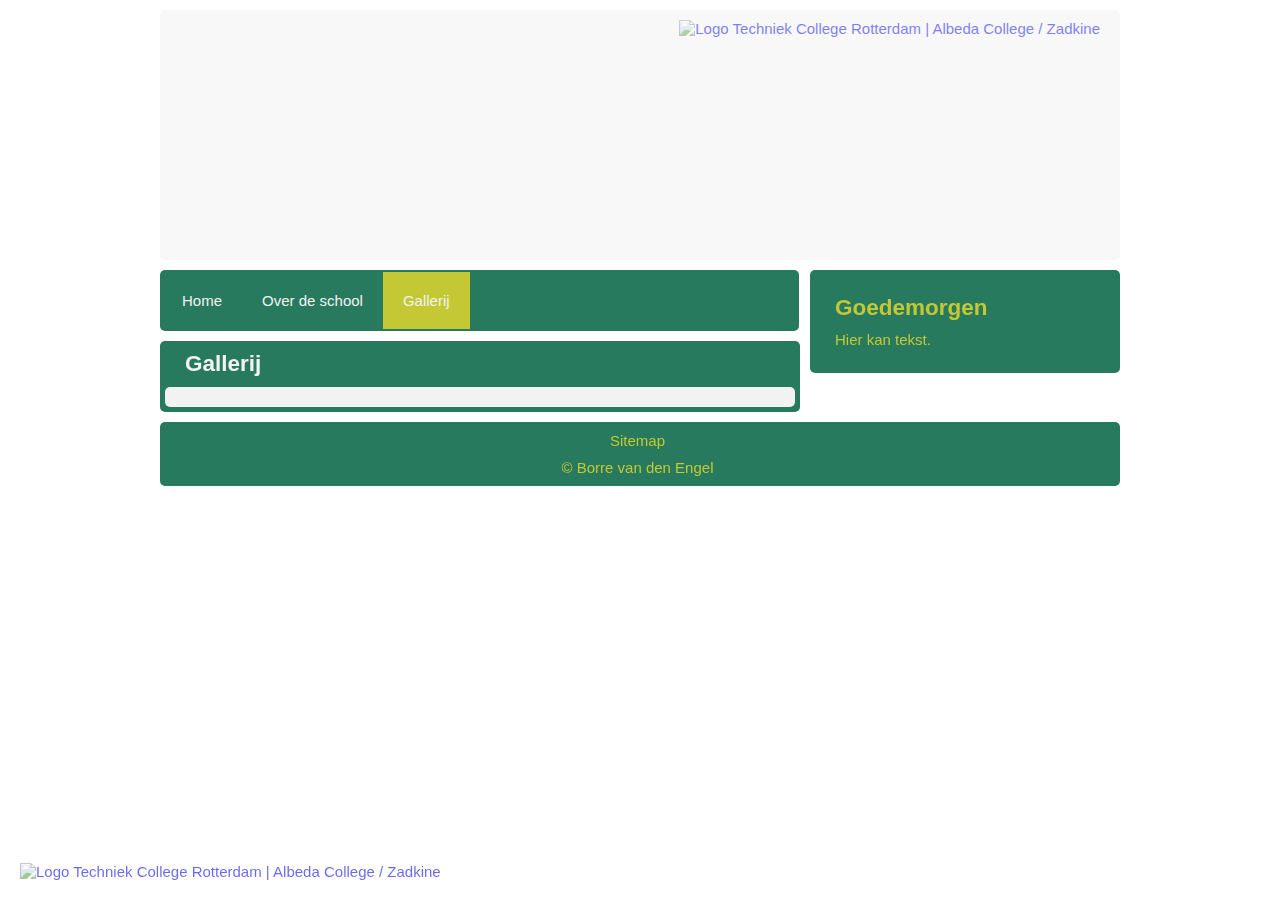
==== gallerij.html @ bd414ec2 "Add files via upload" ====
<!DOCTYPE html>
<html lang="nl">
  <head>
    <meta charset="UTF-8">
    <title>Gallerij :: Website Ouderavond</title>
    <link rel="stylesheet" type="text/css" href="style.css">
	 <link rel="stylesheet" type="text/css" href="gallerij.css">
    <!--[if lt IE 9]>
    <script>
      document.createElement("article");
      document.createElement("aside");
      document.createElement("footer");
      document.createElement("header");
      document.createElement("main");
      document.createElement("nav");
      document.createElement("section");
    </script>
    <![endif]-->
  </head>
  <body>
  <a href="https://techniekcollegerotterdam.nl">
  <img src="https://www.techniekcollegerotterdam.nl/sites/default/files/logo-techniek-college.svg" alt="Logo Techniek College Rotterdam | Albeda College / Zadkine" class="logo2">
   </a>
   <header class="banner">
	<div class="banneroverlay">
    <a href="index.html">
	<img src="https://www.techniekcollegerotterdam.nl/sites/default/files/logo-techniek-college.svg" alt="Logo Techniek College Rotterdam | Albeda College / Zadkine" class="logo1">
	  </a>
	  </div>
    </header>
 <nav>
    <ul>
    <li ><a href="index.html">Home</a></li>
    <li><a href="ods.html">Over de school</a>
      <ul class="dropdown">
        <li><a href="ods_natschool.html">Natschool</a></li>
        <li><a href="ods_eduarte.html">Eduarte</a></li>
        <li><a href="ods_opleidingswijzer.html">Opleidingswijzer</a></li>
		<li><a href="ods_slb.html">SLB</a></li>
      </ul>
    </li>
    <li id="active"><a href="gallerij.html">Gallerij</a></li>
  </ul>
    </nav>
   

    <main>
	
      <section>
        <h2>Gallerij</h2>
        <article>
          
        </article>

       
      </section>

      
    </main>

    
	<aside>
      <h2>Goedemorgen</h2>
      <p>Hier kan tekst.</p>
    </aside>
    <footer>
     <p>Sitemap</p> <p>&copy; Borre van den Engel</p> 
    </footer>

  </body>
</html>
---- style.css ----
@charset "UTF-8";

article, aside, footer, header, main, nav, section {
  display: block;
}

h1, h2, h3, ul, li,  p {
  padding: 5px 10px 5px 5px;
  margin: 0;
}
html, body,  
article, aside, footer, header, main, nav, section {
  padding: 0;
  margin: 0;
}
.banner .banneroverlay h1, .banner .banneroverlay p {
	color: #f0f0f0;
	opacity: 1;
	
}
.banner {
  background-image: url("banner.jpg");
  background-size: cover;
  background-position: center;
height: 250px;
  margin-top:10px;
   border: 0px;
  border-radius: 5px;
}
.banneroverlay {
  background: #f0f0f0;
  opacity: 0.6;
  color: #f0f0f0;
  padding: 10px 20px;
  margin-top:10px;
  height: 230px;
   border: 0px;
  border-radius: 5px;
}
.logo1 {
	float:right;
}
.logo2 {
	position: fixed;
	bottom: 20px;
	left: 20px;
	opacity: 0.7;
}
body {
  width: 960px;
  margin-left: auto;
  margin-right: auto; 
  background: url("background_white.png");
  opacity: 0.85;
  background-size: cover;
  background-attachment: fixed;
  background-position: center;
  font-family: Helvetica, Arial, sans-serif;
  font-size: 15px;
  
}

/* Navigatie */
nav {
  background-color: #006241;
  padding: 2px;
  margin-top: 10px;
   border: 0px;
  border-radius: 5px;
  width: 635px;
  float:left;
  
}
ul {
 
    list-style: none;
    margin: 0;
    padding-left: 0;
	padding-top: 0;
}

ul li {
    color: #f0f0f0;
  background: #006241;
    display: block;
    float: left;
    padding: 20px;
    position: relative;
    text-decoration: none;
  transition-duration: 0.5s;
}
  
ul li a {
  color: #f0f0f0;
  text-decoration:none;
}

ul li:hover, #active {
    background: #babf10;
    cursor: pointer;
}

ul li ul {
    visibility: hidden;
  opacity: 0;
  min-width: 5rem;
  width:100%;
    position: absolute;
  transition: all 0.5s ease;
  margin-top: 20px;
    left: 0;
  display: none;
}

ul li:hover > ul,
ul li:focus-within > ul, 
ul li ul:hover {
  visibility: visible;
  opacity: 1;
  display: block;
}

ul li ul li {
    clear: both;
  width: 100%;
}

/* Website */
section {
  background-color: #006241;
  margin-top: 10px;
  padding: 5px;
  border: 0px;
  border-radius: 5px;
  
}
section h2 {
	padding:5px 9px 5px 20px;
	color: #f0f0f0;
}

article {
  background-color: #f0f0f0;
  margin-top: 5px;
  padding: 10px 15px;
  border: 0px;
  border-radius: 5px;
  color: #006241;
}

main {
  width: 640px;
  float: left;
  margin-bottom: 10px;
}

aside {
  background-color: #006241;
  width: 270px;
  float: right;
  padding: 20px;
  margin-top: -61px;
  color: #babf10; 
  border: 0px;
  border-radius: 5px;

}
.sideimage {
	width:100%;
}

footer {
  clear: both;
  background-color: #006241;
  color: #babf10;
  padding: 5px 20px;
  border: 0px;
  border-radius: 5px;
  margin-bottom:10px;
  text-align: center;
}
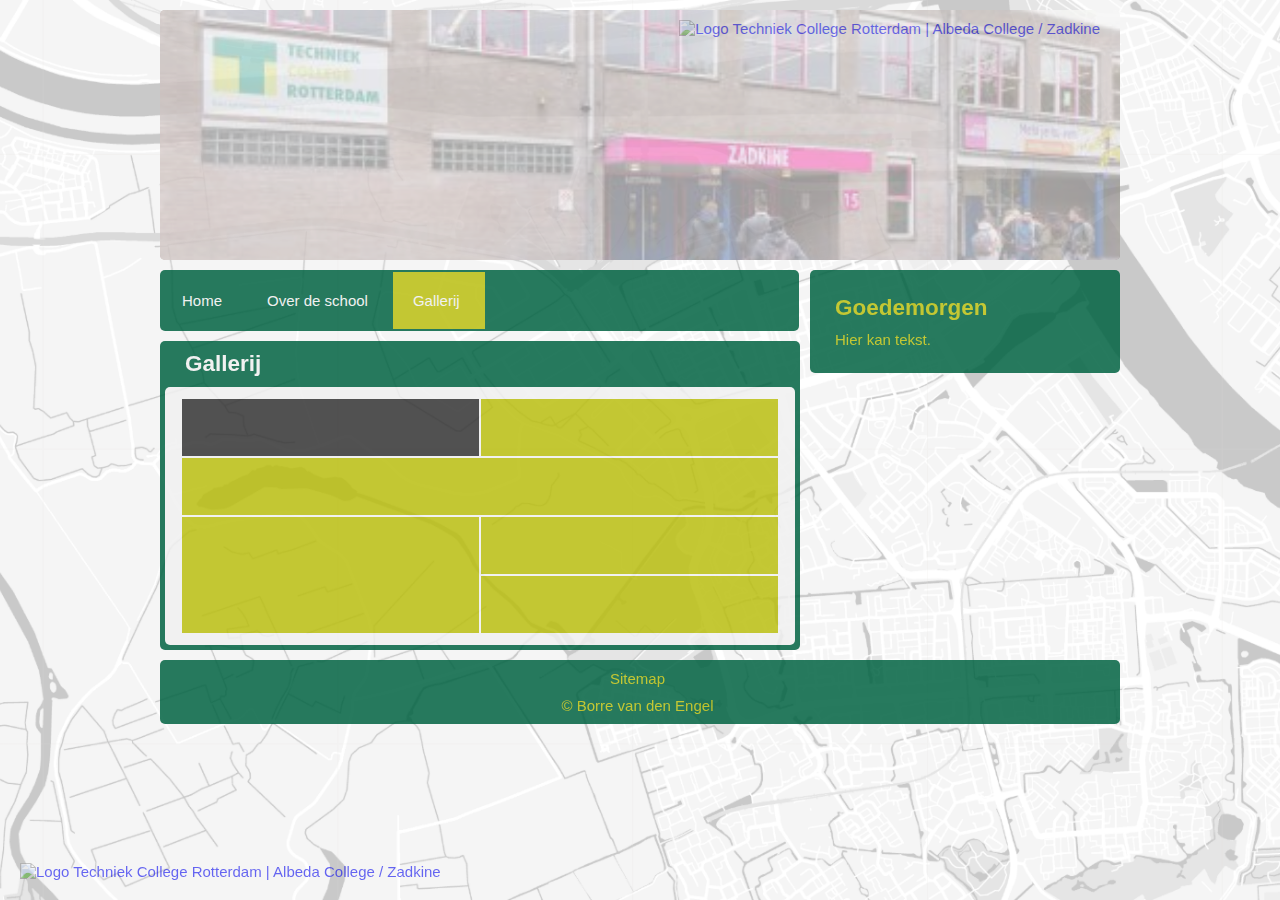
==== commit ce7b2515: "Add files via upload" ====
--- a/gallerij.html
+++ b/gallerij.html
@@ -49,7 +49,26 @@
       <section>
         <h2>Gallerij</h2>
         <article>
-          
+          <table>
+			<tr>
+			
+			<td style="background:#333;">&nbsp;</td>
+			<td>&nbsp;</td>
+			</tr>
+			<tr>
+			<td colspan="2" >&nbsp;</td>
+			</tr>
+			<tr>
+			<td rowspan="2">&nbsp;</td>
+		<td>&nbsp;</td>
+		
+			</tr>
+			<tr>
+			<td>&nbsp;</td>
+			</tr>
+			
+		  </table>
+		  
         </article>
 
        
--- a/style.css
+++ b/style.css
@@ -59,7 +59,45 @@
   font-size: 15px;
   
 }
-
+/* Side nav */
+
+
+aside ul {
+	background-color: #006241;
+  padding: 2px;
+  width: 250px;
+  margin-top: 10px;
+	list-style: none;
+    margin: 0;
+    padding-left: 0;
+	padding-top: 0;
+}
+aside ul li {
+	    color: #f0f0f0;
+  background: #babf10;
+
+    display: block;
+    float: left;
+   width: 250px;
+    position: relative;
+    text-decoration: none;
+  transition-duration: 0.5s;
+}
+aside ul li a {
+	text-decoration: none;
+	color: #006241;
+	padding:20px;
+	display:block;
+	
+}
+aside ul li a:active, aside ul li a:visited {
+	text-decoration: none;
+}
+aside ul li a:hover {
+	color: #babf10;
+	background: #006241;
+	
+}
 /* Navigatie */
 nav {
   background-color: #006241;
@@ -71,7 +109,7 @@
   float:left;
   
 }
-ul {
+nav ul {
  
     list-style: none;
     margin: 0;
@@ -79,50 +117,77 @@
 	padding-top: 0;
 }
 
-ul li {
+nav ul li {
     color: #f0f0f0;
   background: #006241;
     display: block;
     float: left;
-    padding: 20px;
+   
     position: relative;
     text-decoration: none;
   transition-duration: 0.5s;
 }
   
-ul li a {
+nav ul li a {
   color: #f0f0f0;
+  display:block;
+  padding:15px;
   text-decoration:none;
 }
 
-ul li:hover, #active {
+nav ul li:hover, #active {
     background: #babf10;
     cursor: pointer;
 }
 
-ul li ul {
+nav ul li ul {
     visibility: hidden;
   opacity: 0;
   min-width: 5rem;
   width:100%;
     position: absolute;
   transition: all 0.5s ease;
-  margin-top: 20px;
+ margin-top:5px;
     left: 0;
   display: none;
 }
 
-ul li:hover > ul,
-ul li:focus-within > ul, 
-ul li ul:hover {
+
+nav ul li:hover > ul,
+nav ul li:focus-within > ul, 
+nav ul li ul:hover {
   visibility: visible;
   opacity: 1;
   display: block;
 }
 
-ul li ul li {
+nav ul li ul li {
     clear: both;
   width: 100%;
+}
+/* Tabel */
+table {
+	width:600px;
+}
+td {
+	background: #babf10;
+	padding:20px;
+	width:266px;
+	text-align: center;
+	  transition: all 0.5s ease;
+
+}
+th {
+	background: #006241;
+	width:60px;
+	padding:20px;
+	color: #babf10;
+	empty-cells:hide;
+	
+}
+td:hover {
+	background: #006241;
+	color: #f0f0f0;
 }
 
 /* Website */
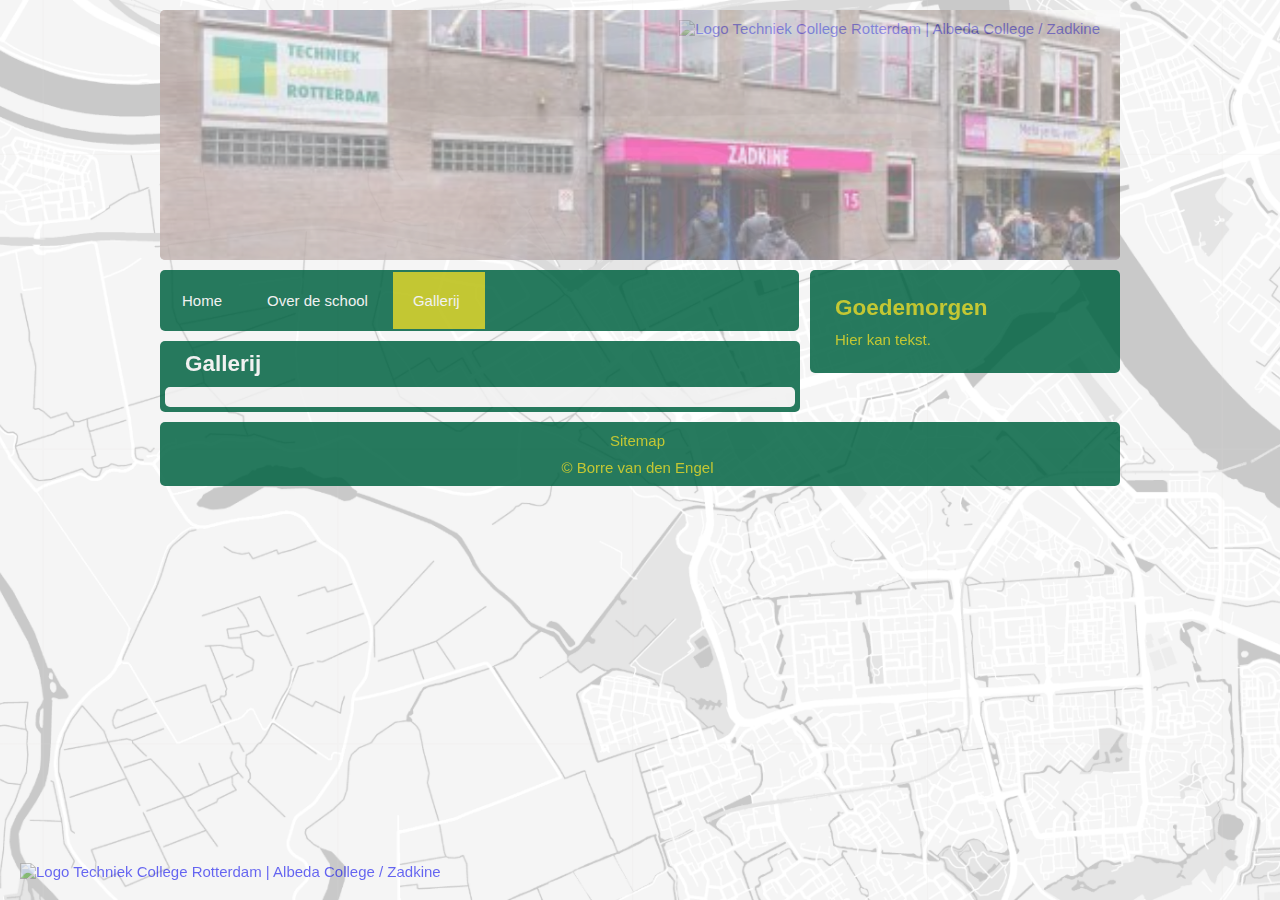
==== commit b28d87ca: "Add files via upload" ====
--- a/gallerij.html
+++ b/gallerij.html
@@ -49,25 +49,7 @@
       <section>
         <h2>Gallerij</h2>
         <article>
-          <table>
-			<tr>
-			
-			<td style="background:#333;">&nbsp;</td>
-			<td>&nbsp;</td>
-			</tr>
-			<tr>
-			<td colspan="2" >&nbsp;</td>
-			</tr>
-			<tr>
-			<td rowspan="2">&nbsp;</td>
-		<td>&nbsp;</td>
-		
-			</tr>
-			<tr>
-			<td>&nbsp;</td>
-			</tr>
-			
-		  </table>
+      
 		  
         </article>
 
--- a/style.css
+++ b/style.css
@@ -29,7 +29,7 @@
 }
 .banneroverlay {
   background: #f0f0f0;
-  opacity: 0.6;
+  opacity: 0.4;
   color: #f0f0f0;
   padding: 10px 20px;
   margin-top:10px;
@@ -39,6 +39,7 @@
 }
 .logo1 {
 	float:right;
+	
 }
 .logo2 {
 	position: fixed;
@@ -49,9 +50,9 @@
 body {
   width: 960px;
   margin-left: auto;
-  margin-right: auto; 
+  margin-right: auto;  
+  opacity: 0.85;
   background: url("background_white.png");
-  opacity: 0.85;
   background-size: cover;
   background-attachment: fixed;
   background-position: center;
@@ -185,12 +186,46 @@
 	empty-cells:hide;
 	
 }
+
 td:hover {
 	background: #006241;
 	color: #f0f0f0;
 }
-
+/* Formuliertje */
+form#beoordeling {
+	width:600px;
+}
+
+form#beoordeling input {
+	width: 560px;
+	padding: 20px;
+}
+form#beoordeling textarea {
+	width: 590px;
+	padding: 5px;
+}
+
+form#beoordeling p {
+	margin-top:10px;
+}
+form#beoordeling button {
+	padding: 20px;
+	background: #006241;
+	color: #babf10;
+	border: 1px;
+	border-radius:3px;
+	margin-top:10px;
+}
+form#beoordeling button:hover {
+	background: #babf10;
+	color: #006241;
+}
 /* Website */
+
+def {
+	text-decoration: underline;
+}
+
 section {
   background-color: #006241;
   margin-top: 10px;
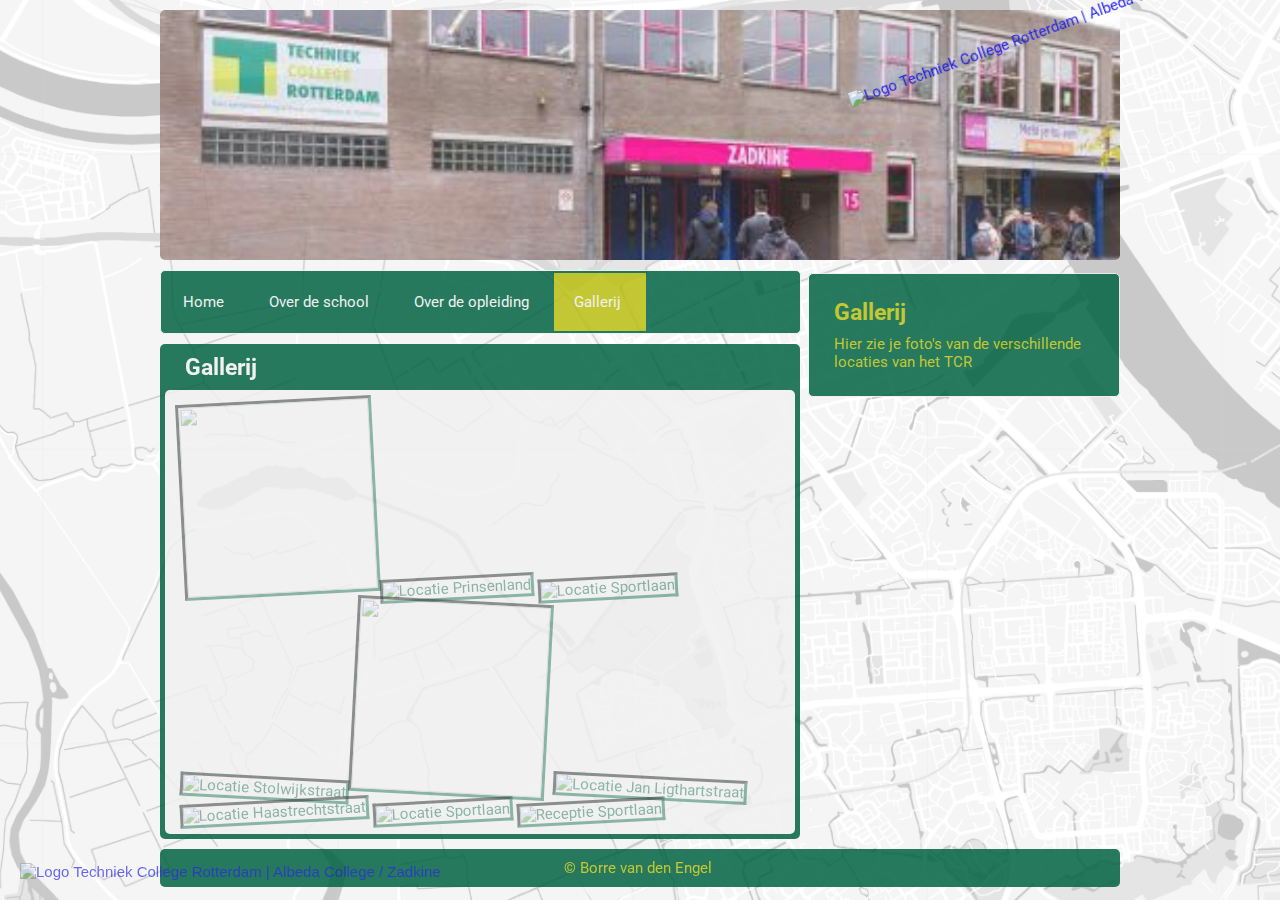
==== commit 6c7939da: "Add files via upload" ====
--- a/gallerij.html
+++ b/gallerij.html
@@ -4,8 +4,10 @@
     <meta charset="UTF-8">
     <title>Gallerij :: Website Ouderavond</title>
     <link rel="stylesheet" type="text/css" href="style.css">
-	 <link rel="stylesheet" type="text/css" href="gallerij.css">
-    <!--[if lt IE 9]>
+	 
+	<link rel="stylesheet" href="https://use.fontawesome.com/releases/v5.3.1/css/all.css" integrity="sha384-mzrmE5qonljUremFsqc01SB46JvROS7bZs3IO2EmfFsd15uHvIt+Y8vEf7N7fWAU" crossorigin="anonymous">
+
+<!--[if lt IE 9]>
     <script>
       document.createElement("article");
       document.createElement("aside");
@@ -21,38 +23,47 @@
   <a href="https://techniekcollegerotterdam.nl">
   <img src="https://www.techniekcollegerotterdam.nl/sites/default/files/logo-techniek-college.svg" alt="Logo Techniek College Rotterdam | Albeda College / Zadkine" class="logo2">
    </a>
-   <header class="banner">
-	<div class="banneroverlay">
-    <a href="index.html">
+    <header class="banner">
+       <a href="index.html">
 	<img src="https://www.techniekcollegerotterdam.nl/sites/default/files/logo-techniek-college.svg" alt="Logo Techniek College Rotterdam | Albeda College / Zadkine" class="logo1">
 	  </a>
-	  </div>
+	
     </header>
  <nav>
     <ul>
-    <li ><a href="index.html">Home</a></li>
+    <li><a href="index.html">Home</a></li>
     <li><a href="ods.html">Over de school</a>
       <ul class="dropdown">
         <li><a href="ods_natschool.html">Natschool</a></li>
         <li><a href="ods_eduarte.html">Eduarte</a></li>
-        <li><a href="ods_opleidingswijzer.html">Opleidingswijzer</a></li>
+        <li><a href="ods_software.html">Software</a></li>
 		<li><a href="ods_slb.html">SLB</a></li>
+		
       </ul>
     </li>
-    <li id="active"><a href="gallerij.html">Gallerij</a></li>
+	<li><a href="odo.html">Over de opleiding</a>
+    <li  id="active"><a href="gallerij.html">Gallerij</a></li>
   </ul>
     </nav>
    
 
     <main>
 	
-      <section>
+      <section class="gallerij">
         <h2>Gallerij</h2>
         <article>
-      
-		  
-        </article>
-
+			<img src="https://laaglandsecourant.nl/wp-content/uploads/2018/08/techniekcollege-768x461.png"></img>
+			<img src="https://imgr.rgcdn.nl/8ca06bcb519045bd85036de343e00aaa/opener/Techniek-College-Rotterdam-Prinsenland-MEdiaTV.jpg" alt="Locatie Prinsenland"></img>
+			<img src="https://www.techniekcollegerotterdam.nl/sites/default/files/styles/location_photos/public/mediafiles/Algemeen/Locaties/Sportlaan%20029.jpg" alt="Locatie Sportlaan"></img>
+			<div class="rij2">
+			<img src="https://www.techniekcollegerotterdam.nl/sites/default/files/styles/location_photos/public/mediafiles/Algemeen/Locaties/Stolwijkstraat%20004.jpg" alt="Locatie Stolwijkstraat"></img>
+			<img src="https://www.studers.nl/image/Techniek-College-Rotterdam.jpg">
+			<img src="https://www.techniekcollegerotterdam.nl/sites/default/files/styles/location_photos/public/mediafiles/Algemeen/Locaties/Jan%20Ligthartstraat%20005_0.jpg" alt="Locatie Jan Ligthartstraat"></img>
+			</div>
+			<img src="https://www.techniekcollegerotterdam.nl/sites/default/files/styles/location_photos/public/mediafiles/Algemeen/Locaties/xHaastrechtstr,P20037,P20bw.jpg,qitok=U_RYH5uv.pagespeed.ic.mGO_Fz1xTu.webp" alt="Locatie Haastrechtstraat"></img>
+			<img src="https://www.techniekcollegerotterdam.nl/sites/default/files/styles/location_photos/public/mediafiles/Algemeen/Locaties/Sportlaan%20003.jpg" alt="Locatie Sportlaan"></img>
+			<img src="https://www.techniekcollegerotterdam.nl/sites/default/files/styles/location_photos/public/mediafiles/Algemeen/Locaties/xSportlaan,P20022.jpg,qitok=JjrR5YYP.pagespeed.ic.WqGM-oCyKG.webp" alt="Receptie Sportlaan"></img>
+		  </article>
        
       </section>
 
@@ -61,11 +72,11 @@
 
     
 	<aside>
-      <h2>Goedemorgen</h2>
-      <p>Hier kan tekst.</p>
+      <h2><i class="far fa-images"></i> Gallerij</h2>
+      <p>Hier zie je foto's van de verschillende locaties van het TCR</p>
     </aside>
     <footer>
-     <p>Sitemap</p> <p>&copy; Borre van den Engel</p> 
+   <p>&copy; Borre van den Engel</p> 
     </footer>
 
   </body>
--- a/style.css
+++ b/style.css
@@ -1,4 +1,5 @@
 @charset "UTF-8";
+@import url('https://fonts.googleapis.com/css?family=Roboto');
 
 article, aside, footer, header, main, nav, section {
   display: block;
@@ -12,6 +13,8 @@
 article, aside, footer, header, main, nav, section {
   padding: 0;
   margin: 0;
+  font-family: 'Roboto', sans-serif;
+
 }
 .banner .banneroverlay h1, .banner .banneroverlay p {
 	color: #f0f0f0;
@@ -38,8 +41,16 @@
   border-radius: 5px;
 }
 .logo1 {
-	float:right;
-	
+	top:20px;
+	right: 20px;
+	z-index: 10;
+	position: absolute;
+	transition: all 0.5s ease-in-out;
+	transform: rotate(-20deg);
+	
+}
+.logo1:hover {
+	transform: rotate(20deg);
 }
 .logo2 {
 	position: fixed;
@@ -61,7 +72,12 @@
   
 }
 /* Side nav */
-
+aside#menutje {
+	position: sticky;
+	top:10px;
+	margin-top:-61px;
+	border: 1px #f0f0f0 solid;
+}
 
 aside ul {
 	background-color: #006241;
@@ -99,15 +115,19 @@
 	background: #006241;
 	
 }
+
 /* Navigatie */
 nav {
   background-color: #006241;
   padding: 2px;
   margin-top: 10px;
-   border: 0px;
+   border: solid 1px #f0f0f0;
   border-radius: 5px;
   width: 635px;
   float:left;
+  position: sticky;
+  top:10px;
+  
   
 }
 nav ul {
@@ -151,6 +171,8 @@
  margin-top:5px;
     left: 0;
   display: none;
+  z-index: 100;
+  
 }
 
 
@@ -199,10 +221,17 @@
 form#beoordeling input {
 	width: 560px;
 	padding: 20px;
+	border: 1px solid #babf10;
+}
+form#beoordeling input:active, #beoordeling input:focus, #beoordeling textarea:active, #beoordeling textarea:focus {
+	background:#006241;
+	color: #babf10;
+	border: 1px solid #babf10;
 }
 form#beoordeling textarea {
 	width: 590px;
 	padding: 5px;
+	border: 1px solid #babf10;
 }
 
 form#beoordeling p {
@@ -220,6 +249,97 @@
 	background: #babf10;
 	color: #006241;
 }
+/* Afbeelding MySQL */
+section#mysql img {
+	width:100%; 
+}
+section#mysql #img1 {
+	width: 100%;
+	height:460px;
+	background: url("images/mysql/screenshot_5.png");
+}
+section#mysql #img1:hover {
+	
+	background: url("images/mysql/screenshot_2.png");
+	
+}
+/* Animatie */
+.boot {
+	background: url("images/animatie/boot.png");
+	height: 90px;
+	width:190px;
+	position:relative;
+	top:0px;
+	z-index:6;
+	transition: all 5.5s ease-in-out;
+
+}
+.boot:hover {
+	margin-left: 400px;
+	z-index: 6;
+}
+.water {
+	background: url("images/animatie/wave.png");
+	height: 150px;
+	width: 600px;
+	position:absolute;
+	bottom:54px;
+	animation: slide 25.0s linear infinite;
+	z-index:5;
+}
+@-webkit-keyframes slide 
+	{
+			from{background-position:bottom;}
+			to
+			{background-position:-1200px bottom;}}
+			
+.animatie {
+	margin-top:10px;
+	height:100px;
+	
+}
+/* Gallerij */
+.gallerij img{
+	width:190px;
+	z-index: 1;
+	height:190px;
+	opacity: 0.5;
+	position:relative;
+	border:3px #006241 inset;
+	transition: all 0.5s ease-in-out;
+	transform:rotate(-3deg);
+	
+}
+.gallerij img:hover {
+	z-index: 10;
+	position:relative;
+	opacity: 1.0;
+	transform: rotate(360deg);
+	border:3px #babf10 outset;
+}
+.gallerij .rij2 img{
+	width:190px;
+	z-index: 1;
+	height:190px;
+	opacity: 0.5;
+	position:relative;
+	border:3px #006241 inset;
+	transition: all 0.5s ease-in-out;
+	transform:rotate(3deg);
+	
+}
+.gallerij .rij2 img:hover {
+	z-index: 10;
+	position:relative;
+	opacity: 1.0;
+	transform: rotate(-360deg);
+	border:3px #babf10 outset;
+}
+/* Software */
+.software img {
+	width:75px;
+	height:75px;
+}
 /* Website */
 
 def {
@@ -256,15 +376,18 @@
 
 aside {
   background-color: #006241;
+  position: sticky;
   width: 270px;
   float: right;
   padding: 20px;
   margin-top: -61px;
+  top:10px;
   color: #babf10; 
-  border: 0px;
-  border-radius: 5px;
-
-}
+  border: 1px solid #f0f0f0;
+  border-radius: 5px;
+
+}
+
 .sideimage {
 	width:100%;
 }
@@ -278,4 +401,7 @@
   border-radius: 5px;
   margin-bottom:10px;
   text-align: center;
+}
+.imgopbouw {
+	width: 100%;
 }